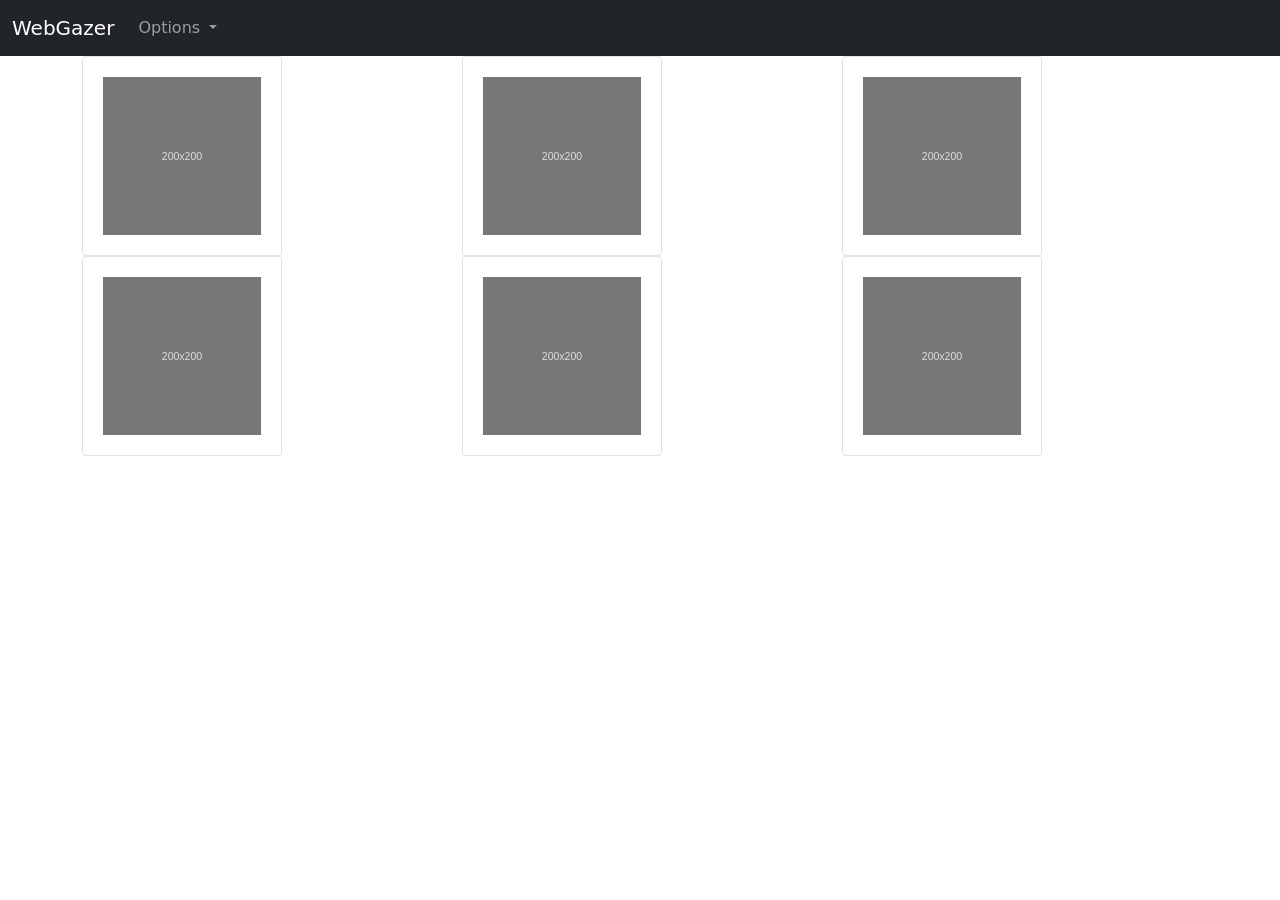
==== index.html @ b6cacaff "Base Project Base Project" ====
<!DOCTYPE html>
<html>

<head>
    <meta charset='utf-8'>
    <meta http-equiv='X-UA-Compatible' content='IE=edge'>
    <title>Page Title</title>
    <meta name='viewport' content='width=device-width, initial-scale=1'>

    <link rel="stylesheet" href="./assets/dist/css/bootstrap.min.css">
    <script src="./assets/dist/js/bootstrap.bundle.min.js"></script>
    <script src="main.js"></script>
    <script src="../WebGazer/webgazer.js"></script>
</head>

<body>
    <!-- Bootstrap navbar -->
    <nav class="navbar navbar-expand-lg navbar-dark bg-dark">
        <div class="container-fluid">
            <a class="navbar-brand" href="#">WebGazer</a>
            <button class="navbar-toggler" type="button" data-bs-toggle="collapse"
                data-bs-target="#navbarNavDarkDropdown" aria-controls="navbarNavDarkDropdown" aria-expanded="false"
                aria-label="Toggle navigation">
                <span class="navbar-toggler-icon"></span>
            </button>
            <div class="collapse navbar-collapse" id="navbarNavDarkDropdown">
                <ul class="navbar-nav">
                    <li class="nav-item dropdown">
                        <a class="nav-link dropdown-toggle" href="#" id="navbarDarkDropdownMenuLink" role="button"
                            data-bs-toggle="dropdown" aria-expanded="false">
                            Options
                        </a>
                        <ul class="dropdown-menu dropdown-menu-dark" aria-labelledby="navbarDarkDropdownMenuLink">
                            <li><a class="dropdown-item" onclick="giveColor()">Color content</a></li>
                        </ul>
                    </li>
                </ul>
            </div>
        </div>
    </nav>

    <div class="container">
        <div class="row">
            <div class="col-sm">
                <img id="img1" class="rounded img-thumbnail" alt="200x200" 
                src="data:image/svg+xml;charset=UTF-8,%3Csvg%20width%3D%22200%22%20height%3D%22200%22%20xmlns%3D%22http%3A%2F%2Fwww.w3.org%2F2000%2Fsvg%22%20viewBox%3D%220%200%20200%20200%22%20preserveAspectRatio%3D%22none%22%3E%3Cdefs%3E%3Cstyle%20type%3D%22text%2Fcss%22%3E%23holder_18067387a56%20text%20%7B%20fill%3Argba(255%2C255%2C255%2C.75)%3Bfont-weight%3Anormal%3Bfont-family%3AHelvetica%2C%20monospace%3Bfont-size%3A10pt%20%7D%20%3C%2Fstyle%3E%3C%2Fdefs%3E%3Cg%20id%3D%22holder_18067387a56%22%3E%3Crect%20width%3D%22200%22%20height%3D%22200%22%20fill%3D%22%23777%22%3E%3C%2Frect%3E%3Cg%3E%3Ctext%20x%3D%2274.42499923706055%22%20y%3D%22104.55999994277954%22%3E200x200%3C%2Ftext%3E%3C%2Fg%3E%3C%2Fg%3E%3C%2Fsvg%3E" 
                data-holder-rendered="true" style="width: 200px; height: 200px; padding: 20px;">
            </div>
            <div class="col-sm">
                <img id="img2" class="rounded img-thumbnail" alt="200x200" 
                src="data:image/svg+xml;charset=UTF-8,%3Csvg%20width%3D%22200%22%20height%3D%22200%22%20xmlns%3D%22http%3A%2F%2Fwww.w3.org%2F2000%2Fsvg%22%20viewBox%3D%220%200%20200%20200%22%20preserveAspectRatio%3D%22none%22%3E%3Cdefs%3E%3Cstyle%20type%3D%22text%2Fcss%22%3E%23holder_18067387a56%20text%20%7B%20fill%3Argba(255%2C255%2C255%2C.75)%3Bfont-weight%3Anormal%3Bfont-family%3AHelvetica%2C%20monospace%3Bfont-size%3A10pt%20%7D%20%3C%2Fstyle%3E%3C%2Fdefs%3E%3Cg%20id%3D%22holder_18067387a56%22%3E%3Crect%20width%3D%22200%22%20height%3D%22200%22%20fill%3D%22%23777%22%3E%3C%2Frect%3E%3Cg%3E%3Ctext%20x%3D%2274.42499923706055%22%20y%3D%22104.55999994277954%22%3E200x200%3C%2Ftext%3E%3C%2Fg%3E%3C%2Fg%3E%3C%2Fsvg%3E" 
                data-holder-rendered="true" style="width: 200px; height: 200px; padding: 20px;">
            </div>
            <div class="col-sm">
                <img id="img3" class="rounded img-thumbnail" alt="200x200" 
                src="data:image/svg+xml;charset=UTF-8,%3Csvg%20width%3D%22200%22%20height%3D%22200%22%20xmlns%3D%22http%3A%2F%2Fwww.w3.org%2F2000%2Fsvg%22%20viewBox%3D%220%200%20200%20200%22%20preserveAspectRatio%3D%22none%22%3E%3Cdefs%3E%3Cstyle%20type%3D%22text%2Fcss%22%3E%23holder_18067387a56%20text%20%7B%20fill%3Argba(255%2C255%2C255%2C.75)%3Bfont-weight%3Anormal%3Bfont-family%3AHelvetica%2C%20monospace%3Bfont-size%3A10pt%20%7D%20%3C%2Fstyle%3E%3C%2Fdefs%3E%3Cg%20id%3D%22holder_18067387a56%22%3E%3Crect%20width%3D%22200%22%20height%3D%22200%22%20fill%3D%22%23777%22%3E%3C%2Frect%3E%3Cg%3E%3Ctext%20x%3D%2274.42499923706055%22%20y%3D%22104.55999994277954%22%3E200x200%3C%2Ftext%3E%3C%2Fg%3E%3C%2Fg%3E%3C%2Fsvg%3E" 
                data-holder-rendered="true" style="width: 200px; height: 200px; padding: 20px;">
            </div>
        </div>
        <div class="row">
            <div class="col-sm">
                <img id="img4" class="rounded img-thumbnail" alt="200x200" 
                src="data:image/svg+xml;charset=UTF-8,%3Csvg%20width%3D%22200%22%20height%3D%22200%22%20xmlns%3D%22http%3A%2F%2Fwww.w3.org%2F2000%2Fsvg%22%20viewBox%3D%220%200%20200%20200%22%20preserveAspectRatio%3D%22none%22%3E%3Cdefs%3E%3Cstyle%20type%3D%22text%2Fcss%22%3E%23holder_18067387a56%20text%20%7B%20fill%3Argba(255%2C255%2C255%2C.75)%3Bfont-weight%3Anormal%3Bfont-family%3AHelvetica%2C%20monospace%3Bfont-size%3A10pt%20%7D%20%3C%2Fstyle%3E%3C%2Fdefs%3E%3Cg%20id%3D%22holder_18067387a56%22%3E%3Crect%20width%3D%22200%22%20height%3D%22200%22%20fill%3D%22%23777%22%3E%3C%2Frect%3E%3Cg%3E%3Ctext%20x%3D%2274.42499923706055%22%20y%3D%22104.55999994277954%22%3E200x200%3C%2Ftext%3E%3C%2Fg%3E%3C%2Fg%3E%3C%2Fsvg%3E" 
                data-holder-rendered="true" style="width: 200px; height: 200px; padding: 20px;">
            </div>
            <div class="col-sm">
                <img id="img5" class="rounded img-thumbnail" alt="200x200" 
                src="data:image/svg+xml;charset=UTF-8,%3Csvg%20width%3D%22200%22%20height%3D%22200%22%20xmlns%3D%22http%3A%2F%2Fwww.w3.org%2F2000%2Fsvg%22%20viewBox%3D%220%200%20200%20200%22%20preserveAspectRatio%3D%22none%22%3E%3Cdefs%3E%3Cstyle%20type%3D%22text%2Fcss%22%3E%23holder_18067387a56%20text%20%7B%20fill%3Argba(255%2C255%2C255%2C.75)%3Bfont-weight%3Anormal%3Bfont-family%3AHelvetica%2C%20monospace%3Bfont-size%3A10pt%20%7D%20%3C%2Fstyle%3E%3C%2Fdefs%3E%3Cg%20id%3D%22holder_18067387a56%22%3E%3Crect%20width%3D%22200%22%20height%3D%22200%22%20fill%3D%22%23777%22%3E%3C%2Frect%3E%3Cg%3E%3Ctext%20x%3D%2274.42499923706055%22%20y%3D%22104.55999994277954%22%3E200x200%3C%2Ftext%3E%3C%2Fg%3E%3C%2Fg%3E%3C%2Fsvg%3E" 
                data-holder-rendered="true" style="width: 200px; height: 200px; padding: 20px;">
            </div>
            <div class="col-sm">
                <img id="img6" class="rounded img-thumbnail" alt="200x200" 
                src="data:image/svg+xml;charset=UTF-8,%3Csvg%20width%3D%22200%22%20height%3D%22200%22%20xmlns%3D%22http%3A%2F%2Fwww.w3.org%2F2000%2Fsvg%22%20viewBox%3D%220%200%20200%20200%22%20preserveAspectRatio%3D%22none%22%3E%3Cdefs%3E%3Cstyle%20type%3D%22text%2Fcss%22%3E%23holder_18067387a56%20text%20%7B%20fill%3Argba(255%2C255%2C255%2C.75)%3Bfont-weight%3Anormal%3Bfont-family%3AHelvetica%2C%20monospace%3Bfont-size%3A10pt%20%7D%20%3C%2Fstyle%3E%3C%2Fdefs%3E%3Cg%20id%3D%22holder_18067387a56%22%3E%3Crect%20width%3D%22200%22%20height%3D%22200%22%20fill%3D%22%23777%22%3E%3C%2Frect%3E%3Cg%3E%3Ctext%20x%3D%2274.42499923706055%22%20y%3D%22104.55999994277954%22%3E200x200%3C%2Ftext%3E%3C%2Fg%3E%3C%2Fg%3E%3C%2Fsvg%3E" 
                data-holder-rendered="true" style="width: 200px; height: 200px; padding: 20px;">
            </div>
        </div>
    </div>
</body>

</html>
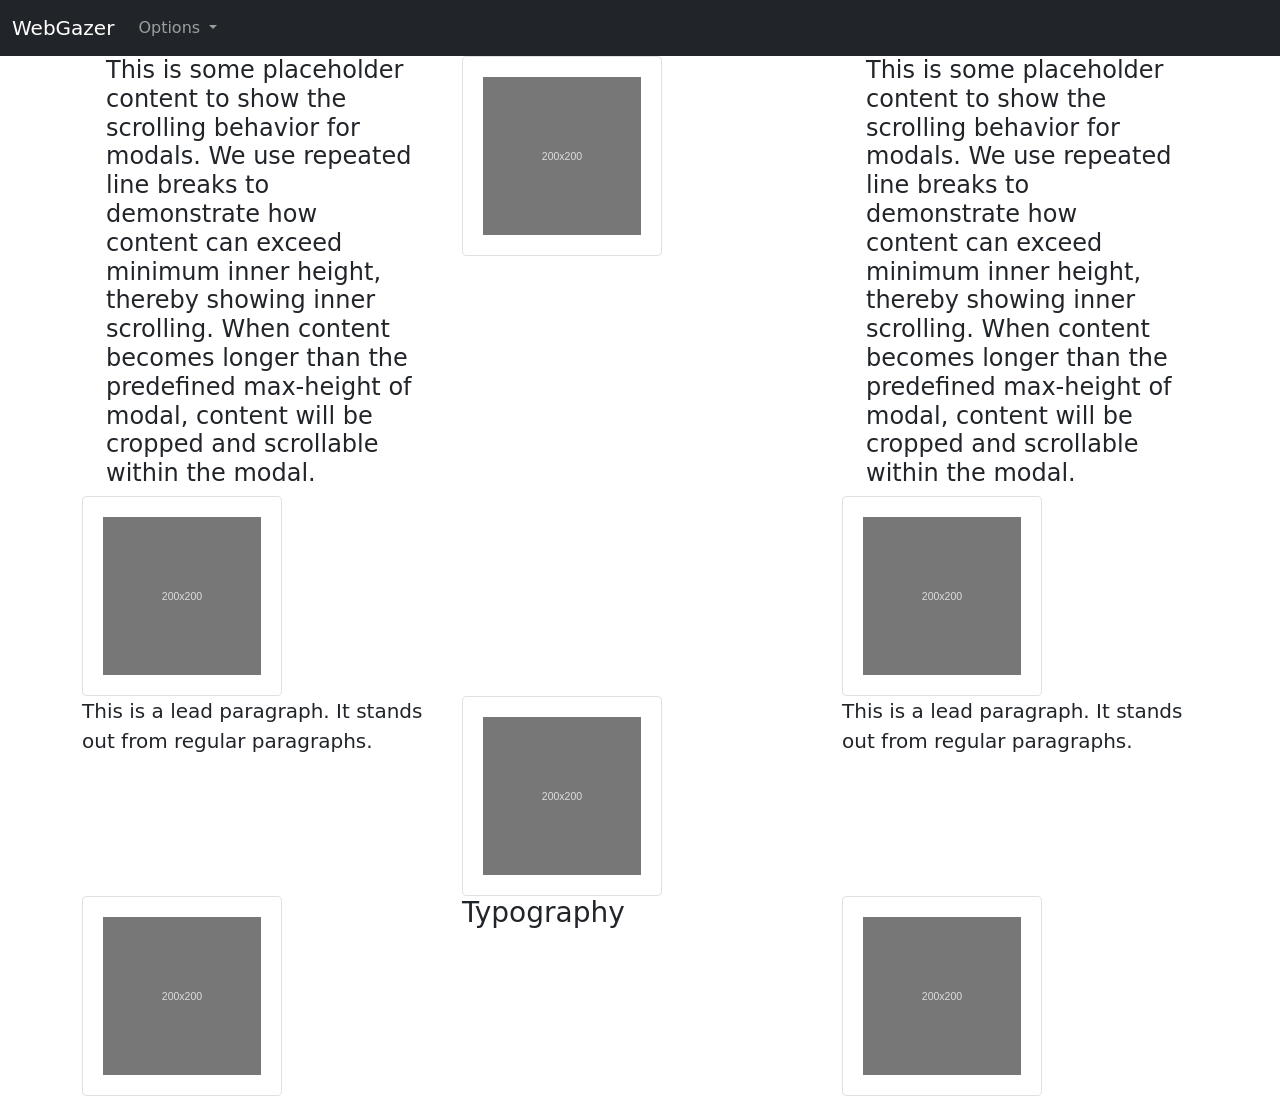
==== commit 31361a7f: "Last" ====
--- a/index.html
+++ b/index.html
@@ -9,12 +9,15 @@
 
     <link rel="stylesheet" href="./assets/dist/css/bootstrap.min.css">
     <script src="./assets/dist/js/bootstrap.bundle.min.js"></script>
+
     <script src="main.js"></script>
-    <script src="../WebGazer/webgazer.js"></script>
+    <script src="./WebGazer/webgazer.js"></script>
 </head>
 
 <body>
+
     <!-- Bootstrap navbar -->
+
     <nav class="navbar navbar-expand-lg navbar-dark bg-dark">
         <div class="container-fluid">
             <a class="navbar-brand" href="#">WebGazer</a>
@@ -23,15 +26,17 @@
                 aria-label="Toggle navigation">
                 <span class="navbar-toggler-icon"></span>
             </button>
-            <div class="collapse navbar-collapse" id="navbarNavDarkDropdown">
+            <div id="navbarNavDarkDropdown" class="collapse navbar-collapse">
                 <ul class="navbar-nav">
                     <li class="nav-item dropdown">
-                        <a class="nav-link dropdown-toggle" href="#" id="navbarDarkDropdownMenuLink" role="button"
+                        <a id="navbarDarkDropdownMenuLink" class="nav-link dropdown-toggle" href="#" role="button"
                             data-bs-toggle="dropdown" aria-expanded="false">
                             Options
                         </a>
                         <ul class="dropdown-menu dropdown-menu-dark" aria-labelledby="navbarDarkDropdownMenuLink">
                             <li><a class="dropdown-item" onclick="giveColor()">Color content</a></li>
+                            <li><a class="dropdown-item" onclick="Start()()">Start</a></li>
+                            <li><a class="dropdown-item" onclick="Kill()">End</a></li>
                         </ul>
                     </li>
                 </ul>
@@ -39,17 +44,41 @@
         </div>
     </nav>
 
+    <!-- Content -->
+
     <div class="container">
         <div class="row">
+            <div class="col-sm">
+                <div class="container">
+                    <h4 id="txt1">This is some placeholder content to show the scrolling behavior for modals. We use repeated line breaks to
+                        demonstrate how content can exceed minimum inner height, thereby showing inner scrolling. When content
+                        becomes longer than the predefined max-height of modal, content will be cropped and scrollable within the
+                        modal.</h4>
+                </div>
+            </div>
             <div class="col-sm">
                 <img id="img1" class="rounded img-thumbnail" alt="200x200" 
                 src="data:image/svg+xml;charset=UTF-8,%3Csvg%20width%3D%22200%22%20height%3D%22200%22%20xmlns%3D%22http%3A%2F%2Fwww.w3.org%2F2000%2Fsvg%22%20viewBox%3D%220%200%20200%20200%22%20preserveAspectRatio%3D%22none%22%3E%3Cdefs%3E%3Cstyle%20type%3D%22text%2Fcss%22%3E%23holder_18067387a56%20text%20%7B%20fill%3Argba(255%2C255%2C255%2C.75)%3Bfont-weight%3Anormal%3Bfont-family%3AHelvetica%2C%20monospace%3Bfont-size%3A10pt%20%7D%20%3C%2Fstyle%3E%3C%2Fdefs%3E%3Cg%20id%3D%22holder_18067387a56%22%3E%3Crect%20width%3D%22200%22%20height%3D%22200%22%20fill%3D%22%23777%22%3E%3C%2Frect%3E%3Cg%3E%3Ctext%20x%3D%2274.42499923706055%22%20y%3D%22104.55999994277954%22%3E200x200%3C%2Ftext%3E%3C%2Fg%3E%3C%2Fg%3E%3C%2Fsvg%3E" 
                 data-holder-rendered="true" style="width: 200px; height: 200px; padding: 20px;">
             </div>
             <div class="col-sm">
+                <div class="container">
+                    <h4 id="txt2">This is some placeholder content to show the scrolling behavior for modals. We use repeated line breaks to
+                        demonstrate how content can exceed minimum inner height, thereby showing inner scrolling. When content
+                        becomes longer than the predefined max-height of modal, content will be cropped and scrollable within the
+                        modal.</h4>
+                </div>
+            </div>
+        </div>
+        <div class="row">
+            <div class="col-sm">
                 <img id="img2" class="rounded img-thumbnail" alt="200x200" 
                 src="data:image/svg+xml;charset=UTF-8,%3Csvg%20width%3D%22200%22%20height%3D%22200%22%20xmlns%3D%22http%3A%2F%2Fwww.w3.org%2F2000%2Fsvg%22%20viewBox%3D%220%200%20200%20200%22%20preserveAspectRatio%3D%22none%22%3E%3Cdefs%3E%3Cstyle%20type%3D%22text%2Fcss%22%3E%23holder_18067387a56%20text%20%7B%20fill%3Argba(255%2C255%2C255%2C.75)%3Bfont-weight%3Anormal%3Bfont-family%3AHelvetica%2C%20monospace%3Bfont-size%3A10pt%20%7D%20%3C%2Fstyle%3E%3C%2Fdefs%3E%3Cg%20id%3D%22holder_18067387a56%22%3E%3Crect%20width%3D%22200%22%20height%3D%22200%22%20fill%3D%22%23777%22%3E%3C%2Frect%3E%3Cg%3E%3Ctext%20x%3D%2274.42499923706055%22%20y%3D%22104.55999994277954%22%3E200x200%3C%2Ftext%3E%3C%2Fg%3E%3C%2Fg%3E%3C%2Fsvg%3E" 
                 data-holder-rendered="true" style="width: 200px; height: 200px; padding: 20px;">
+            </div>
+            <div class="col-sm">                
+              <title id="txt3">A generic square placeholder image with a white border around it, making it resemble a photograph
+                taken with an old instant camera</title>
             </div>
             <div class="col-sm">
                 <img id="img3" class="rounded img-thumbnail" alt="200x200" 
@@ -59,14 +88,29 @@
         </div>
         <div class="row">
             <div class="col-sm">
+                <p id="txt4" class="lead">
+                  This is a lead paragraph. It stands out from regular paragraphs.
+                </p>
+            </div>            
+            <div class="col-sm">
                 <img id="img4" class="rounded img-thumbnail" alt="200x200" 
                 src="data:image/svg+xml;charset=UTF-8,%3Csvg%20width%3D%22200%22%20height%3D%22200%22%20xmlns%3D%22http%3A%2F%2Fwww.w3.org%2F2000%2Fsvg%22%20viewBox%3D%220%200%20200%20200%22%20preserveAspectRatio%3D%22none%22%3E%3Cdefs%3E%3Cstyle%20type%3D%22text%2Fcss%22%3E%23holder_18067387a56%20text%20%7B%20fill%3Argba(255%2C255%2C255%2C.75)%3Bfont-weight%3Anormal%3Bfont-family%3AHelvetica%2C%20monospace%3Bfont-size%3A10pt%20%7D%20%3C%2Fstyle%3E%3C%2Fdefs%3E%3Cg%20id%3D%22holder_18067387a56%22%3E%3Crect%20width%3D%22200%22%20height%3D%22200%22%20fill%3D%22%23777%22%3E%3C%2Frect%3E%3Cg%3E%3Ctext%20x%3D%2274.42499923706055%22%20y%3D%22104.55999994277954%22%3E200x200%3C%2Ftext%3E%3C%2Fg%3E%3C%2Fg%3E%3C%2Fsvg%3E" 
                 data-holder-rendered="true" style="width: 200px; height: 200px; padding: 20px;">
             </div>
             <div class="col-sm">
+                <p id="txt5" class="lead">
+                  This is a lead paragraph. It stands out from regular paragraphs.
+                </p>
+            </div>  
+        </div>
+        <div class="row">
+            <div class="col-sm">
                 <img id="img5" class="rounded img-thumbnail" alt="200x200" 
                 src="data:image/svg+xml;charset=UTF-8,%3Csvg%20width%3D%22200%22%20height%3D%22200%22%20xmlns%3D%22http%3A%2F%2Fwww.w3.org%2F2000%2Fsvg%22%20viewBox%3D%220%200%20200%20200%22%20preserveAspectRatio%3D%22none%22%3E%3Cdefs%3E%3Cstyle%20type%3D%22text%2Fcss%22%3E%23holder_18067387a56%20text%20%7B%20fill%3Argba(255%2C255%2C255%2C.75)%3Bfont-weight%3Anormal%3Bfont-family%3AHelvetica%2C%20monospace%3Bfont-size%3A10pt%20%7D%20%3C%2Fstyle%3E%3C%2Fdefs%3E%3Cg%20id%3D%22holder_18067387a56%22%3E%3Crect%20width%3D%22200%22%20height%3D%22200%22%20fill%3D%22%23777%22%3E%3C%2Frect%3E%3Cg%3E%3Ctext%20x%3D%2274.42499923706055%22%20y%3D%22104.55999994277954%22%3E200x200%3C%2Ftext%3E%3C%2Fg%3E%3C%2Fg%3E%3C%2Fsvg%3E" 
                 data-holder-rendered="true" style="width: 200px; height: 200px; padding: 20px;">
+            </div>
+            <div id="txt6" class="col-sm">
+                <h3>Typography</h3>
             </div>
             <div class="col-sm">
                 <img id="img6" class="rounded img-thumbnail" alt="200x200" 
